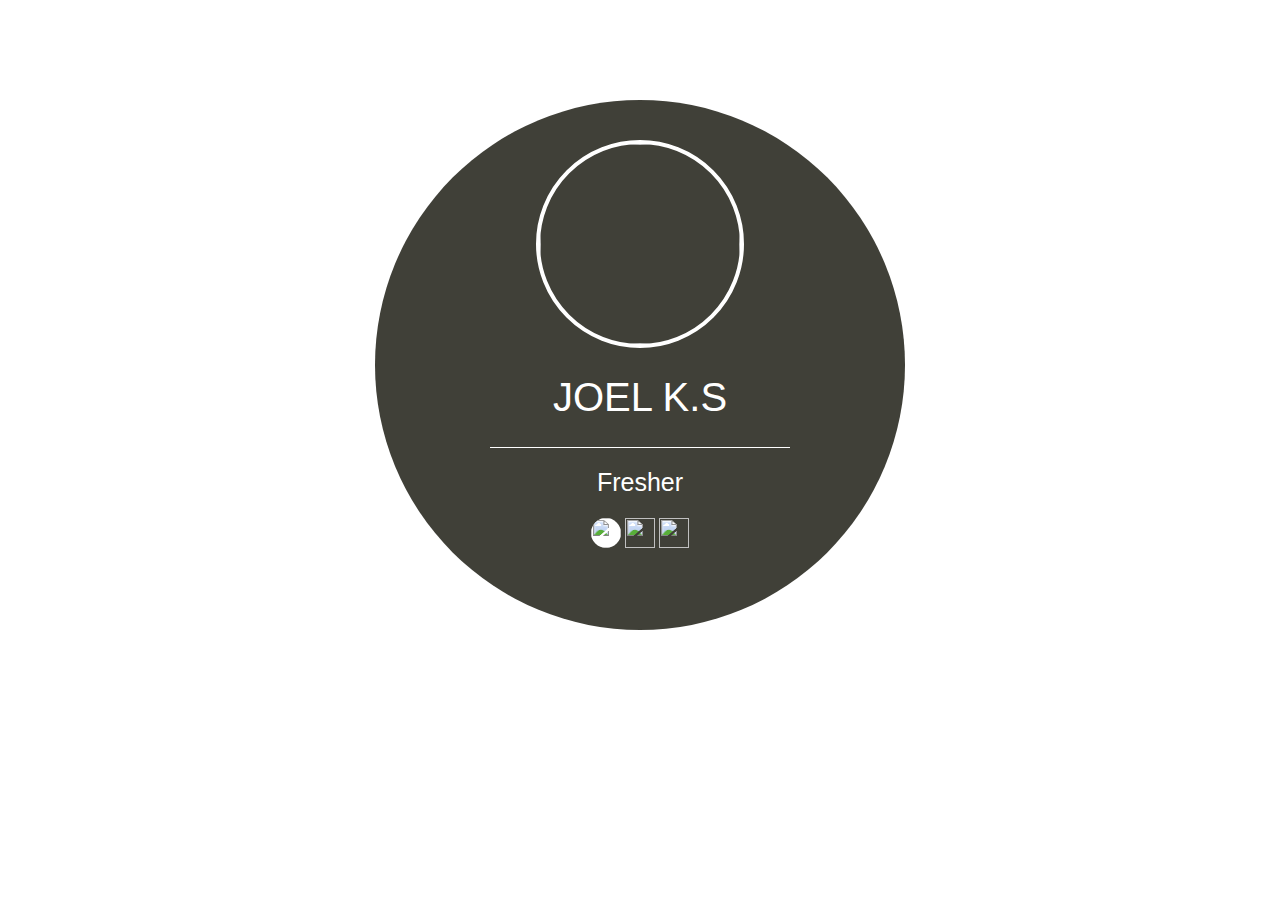
==== index.html @ 6223a49a "started" ====
<!DOCTYPE html>
<html lang="en">
<head>
    <meta charset="UTF-8">
    <meta http-equiv="X-UA-Compatible" content="IE=edge">
    <meta name="viewport" content="width=device-width, initial-scale=1.0">
    <title>Protfolio website</title>
    <link rel="stylesheet" type="text/css" href="css/style.css">
    <link rel="stylesheet" href="https://cdnjs.cloudflare.com/ajax/libs/font-awesome/4.7.0/css/font-awesome.min.css">
</head>
<body>
    <div class="hero" >
    <img src="https://img1.wsimg.com/isteam/ip/7678d9e6-d879-4969-8455-c15579d1f6d0/Screen%20Shot%202021-05-30%20at%203.30.14%20PM.png/:/rs=w:365,h:365,cg:true,m/cr=w:365,h:365" class="pro-pic">
    <h1>JOEL K.S</h1>
    <div class="line-break"></div>
    <h2>Fresher</h2>

    <div class="social-icon">
        <a href="https://github.com/JOEL-K-S" target="blank"><image src ="https://cdn4.iconfinder.com/data/icons/ionicons/512/icon-social-github-256.png" class="github"></image></a>
        <a href="https://www.instagram.com/joel_k.s/" target="blank"> <image src ="https://cdn1.iconfinder.com/data/icons/social-circle-3/32/instagram_circle-256.png" class="instagram"></image></a>
        <a href="https://www.facebook.com/IamJoelKS/" target="blank"> <image src ="https://cdn3.iconfinder.com/data/icons/capsocial-round/500/facebook-256.png" class="facebook"></image></a>
    </div>

    </div>
    
</body>
</html>
---- css/style.css ----
html{
    background:url(https://browsecat.net/sites/default/files/web-dev-wallpapers-125333-592863-9459897.png) no-repeat center center fixed;
    background-size: 1400px 800px;
}
.hero{
    width: 450px;
    height: 450px;
    border-radius: 50%;
    background-color:rgba(29, 29, 20, 0.849);
    padding: 40px;
    color: white;
    margin:0 auto;
    margin-top: 100px;
    text-align: center;
}

.pro-pic{
    border-radius: 50%;
    height: 200px;
    width: 200px;
    border-style: solid;
    border-color: white;
    border-width: 4px;
    border-radius: 50%;
}
h1{
    font-family: Arial, Helvetica, sans-serif;
    font-weight: 50;
    letter-spacing: 5;
    font-size: 40px;
}
h2{
    font-family: Arial, Helvetica, sans-serif;
    font-weight: 100;
    letter-spacing: 1;
    font-size: 25px;
}
.line-break{
    width: 300px;
    margin: 0 auto;
    border-top: 1px solid white;
}
.github{
    border-radius: 100%;
    height: 30px;
    width: 30px;
    background-color: white;
}
.facebook,.instagram{
    height: 30px;
    width: 30px;
}
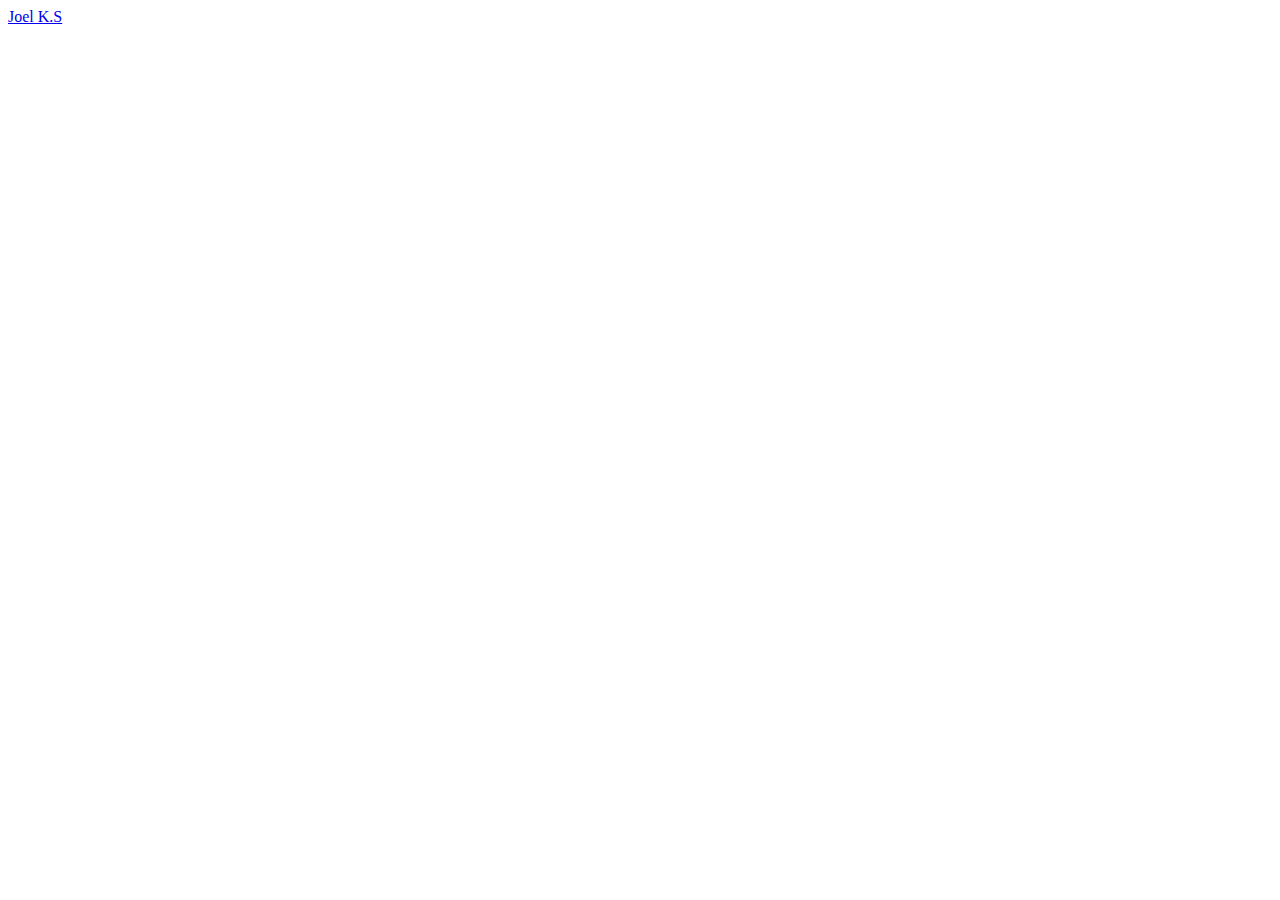
==== commit 02231334: "Update index.html" ====
--- a/index.html
+++ b/index.html
@@ -3,14 +3,23 @@
 <head>
     <meta charset="UTF-8">
     <meta http-equiv="X-UA-Compatible" content="IE=edge">
+    <meta name="google-site-verification" content="elVOMlaXN0V9WS_rgPuIA0cC-QsWN5CDQHjNw9ZBH94" />
     <meta name="viewport" content="width=device-width, initial-scale=1.0">
-    <title>Protfolio website</title>
+    <title>JOEL KS</title>
     <link rel="stylesheet" type="text/css" href="css/style.css">
     <link rel="stylesheet" href="https://cdnjs.cloudflare.com/ajax/libs/font-awesome/4.7.0/css/font-awesome.min.css">
 </head>
 <body>
-    <div class="hero" >
-    <img src="https://img1.wsimg.com/isteam/ip/7678d9e6-d879-4969-8455-c15579d1f6d0/Screen%20Shot%202021-05-30%20at%203.30.14%20PM.png/:/rs=w:365,h:365,cg:true,m/cr=w:365,h:365" class="pro-pic">
+<!--     <div class="hero" >
+        <div style="position: relative; width: 100%; height: 0; padding-top: 56.2225%;
+ padding-bottom: 0; box-shadow: 0 2px 8px 0 rgba(63,69,81,0.16); margin-top: 1.6em; margin-bottom: 0.9em; overflow: hidden;
+ border-radius: 8px; will-change: transform;">
+  <iframe loading="lazy" style="position: absolute; width: 100%; height: 100%; top: 0; left: 0; border: none; padding: 0;margin: 0;"
+    src="https:&#x2F;&#x2F;www.canva.com&#x2F;design&#x2F;DAFlCXIY43g&#x2F;watch?embed" allowfullscreen="allowfullscreen" allow="fullscreen">
+  </iframe>
+</div> -->
+<a href="https:&#x2F;&#x2F;www.canva.com&#x2F;design&#x2F;DAFlCXIY43g&#x2F;watch?utm_content=DAFlCXIY43g&amp;utm_campaign=designshare&amp;utm_medium=embeds&amp;utm_source=link" target="_blank" rel="noopener">Joel K.S</a>
+<!--     <img src="https://img1.wsimg.com/isteam/ip/7678d9e6-d879-4969-8455-c15579d1f6d0/Screen%20Shot%202021-05-30%20at%203.30.14%20PM.png/:/rs=w:365,h:365,cg:true,m/cr=w:365,h:365" class="pro-pic">
     <h1>JOEL K.S</h1>
     <div class="line-break"></div>
     <h2>Fresher</h2>
@@ -19,9 +28,9 @@
         <a href="https://github.com/JOEL-K-S" target="blank"><image src ="https://cdn4.iconfinder.com/data/icons/ionicons/512/icon-social-github-256.png" class="github"></image></a>
         <a href="https://www.instagram.com/joel_k.s/" target="blank"> <image src ="https://cdn1.iconfinder.com/data/icons/social-circle-3/32/instagram_circle-256.png" class="instagram"></image></a>
         <a href="https://www.facebook.com/IamJoelKS/" target="blank"> <image src ="https://cdn3.iconfinder.com/data/icons/capsocial-round/500/facebook-256.png" class="facebook"></image></a>
-    </div>
+    </div> -->
 
     </div>
     
 </body>
-</html>+</html>
